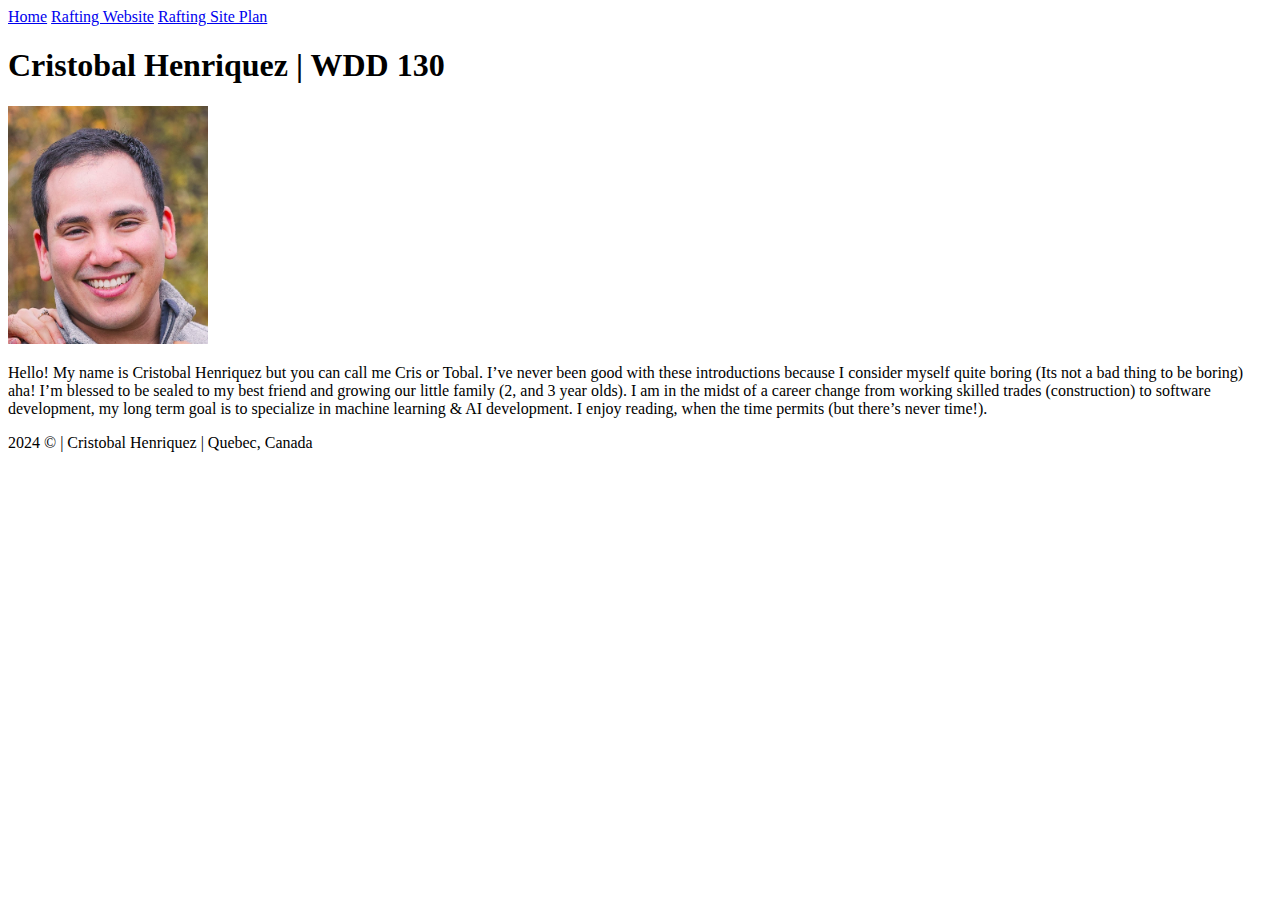
==== index.html @ 83de7eac "edit in the intro" ====
<!DOCTYPE html> 
<html lang="en-US">
    <head>
        <meta charset="utf-8">
         <meta name="viewport" content="width=device-width">
        <title>Cristobal Henriquez | WDD 130</title> 

    </head>
    <body>
        <header> 
            <nav>
                <a href="#">Home</a>
                <a href="wwr/">Rafting Website</a>
                <a href="wwr/site-plan-rafting.html">Rafting Site Plan</a>
            </nav>
        </header>
        <main> 
            <h1>Cristobal Henriquez | WDD 130</h1>
            <img src="images/profile-photo.png" width="200" alt="Cristobal Henriquez">
            <p>Hello! My name is Cristobal Henriquez but you can call me Cris or Tobal. I’ve never been good with these introductions because I consider myself quite boring (Its not a bad thing to be boring) aha! I’m blessed to be sealed to my best friend and growing our little family (2, and 3 year olds). I am in the midst of a career change from working skilled trades (construction) to software development, my long term goal is to specialize in machine learning & AI development. I enjoy reading, when the time permits (but there’s never time!). </p>
        </main>
        <footer> 
            <p> 2024 &#169; | Cristobal Henriquez | Quebec, Canada </p>
        </footer>
    </body>

</html>
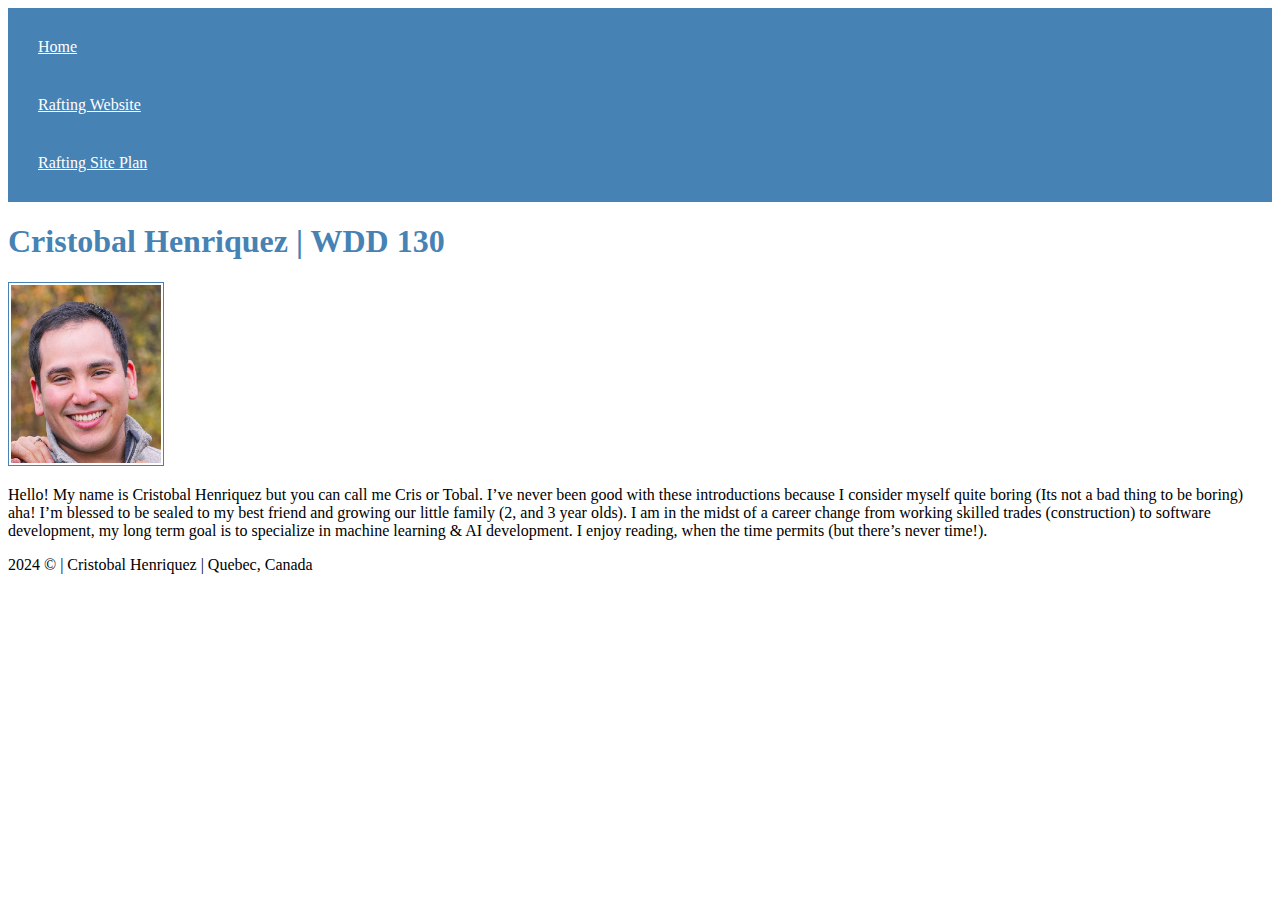
==== commit c88d113b: "Created a html and css file to test out css box model" ====
--- a/index.html
+++ b/index.html
@@ -4,7 +4,7 @@
         <meta charset="utf-8">
          <meta name="viewport" content="width=device-width">
         <title>Cristobal Henriquez | WDD 130</title> 
-
+        <link rel="stylesheet" href="styles/styles.css">
     </head>
     <body>
         <header> 
--- a/styles/styles.css
+++ b/styles/styles.css
@@ -0,0 +1,26 @@
+nav {
+    background-color: steelblue;
+    padding: 10px;
+}
+
+nav a {
+    color: white;
+    display: block;
+    padding: 20px;
+}
+
+h1 {
+ Color:steelblue;
+}
+
+img {
+    width: 150px;
+    height: auto;
+    border: 1px solid steelblue;
+    padding: 2px;
+    box-shadow: 0 0 30 px;
+}
+
+p {
+    padding: 10 pc;
+}
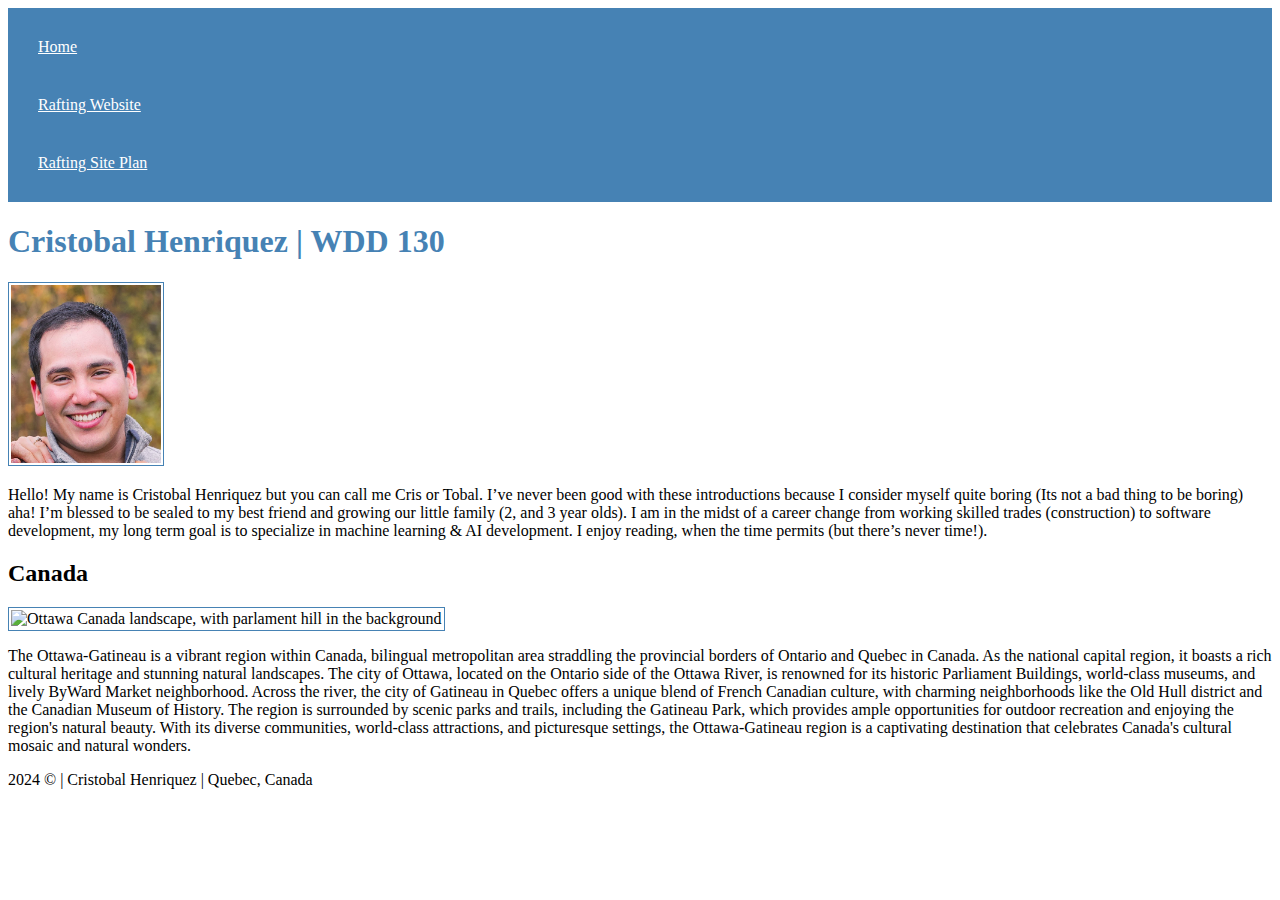
==== commit c50b78a3: "deleted template" ====
--- a/index.html
+++ b/index.html
@@ -2,7 +2,9 @@
 <html lang="en-US">
     <head>
         <meta charset="utf-8">
-         <meta name="viewport" content="width=device-width">
+        <meta name="viewport" content="width=device-width">
+        <meta name="description" content="Welcome to the portfolio website of Cristobal Henriquez, a passionate developer on a journey from skilled construction trades to software engineering and machine learning. Explore his projects showcasing his learning journey in full-stack web development, AI/ML applications, and a dedication to continuous learning. Get insights into his career transition and commitment to leveraging technology for positive impact.">
+        <meta name="author" content="Cristobal Henriquez">
         <title>Cristobal Henriquez | WDD 130</title> 
         <link rel="stylesheet" href="styles/styles.css">
     </head>
@@ -19,6 +21,11 @@
             <img src="images/profile-photo.png" width="200" alt="Cristobal Henriquez">
             <p>Hello! My name is Cristobal Henriquez but you can call me Cris or Tobal. I’ve never been good with these introductions because I consider myself quite boring (Its not a bad thing to be boring) aha! I’m blessed to be sealed to my best friend and growing our little family (2, and 3 year olds). I am in the midst of a career change from working skilled trades (construction) to software development, my long term goal is to specialize in machine learning & AI development. I enjoy reading, when the time permits (but there’s never time!). </p>
         </main>
+        <aside>
+            <h2>Canada</h2>
+            <img src="images/ottawa-canada.png" alt="Ottawa Canada landscape, with parlament hill in the background">
+            <p>The Ottawa-Gatineau is a vibrant region within Canada, bilingual metropolitan area straddling the provincial borders of Ontario and Quebec in Canada. As the national capital region, it boasts a rich cultural heritage and stunning natural landscapes. The city of Ottawa, located on the Ontario side of the Ottawa River, is renowned for its historic Parliament Buildings, world-class museums, and lively ByWard Market neighborhood. Across the river, the city of Gatineau in Quebec offers a unique blend of French Canadian culture, with charming neighborhoods like the Old Hull district and the Canadian Museum of History. The region is surrounded by scenic parks and trails, including the Gatineau Park, which provides ample opportunities for outdoor recreation and enjoying the region's natural beauty. With its diverse communities, world-class attractions, and picturesque settings, the Ottawa-Gatineau region is a captivating destination that celebrates Canada's cultural mosaic and natural wonders.</p>
+        </aside>
         <footer> 
             <p> 2024 &#169; | Cristobal Henriquez | Quebec, Canada </p>
         </footer>
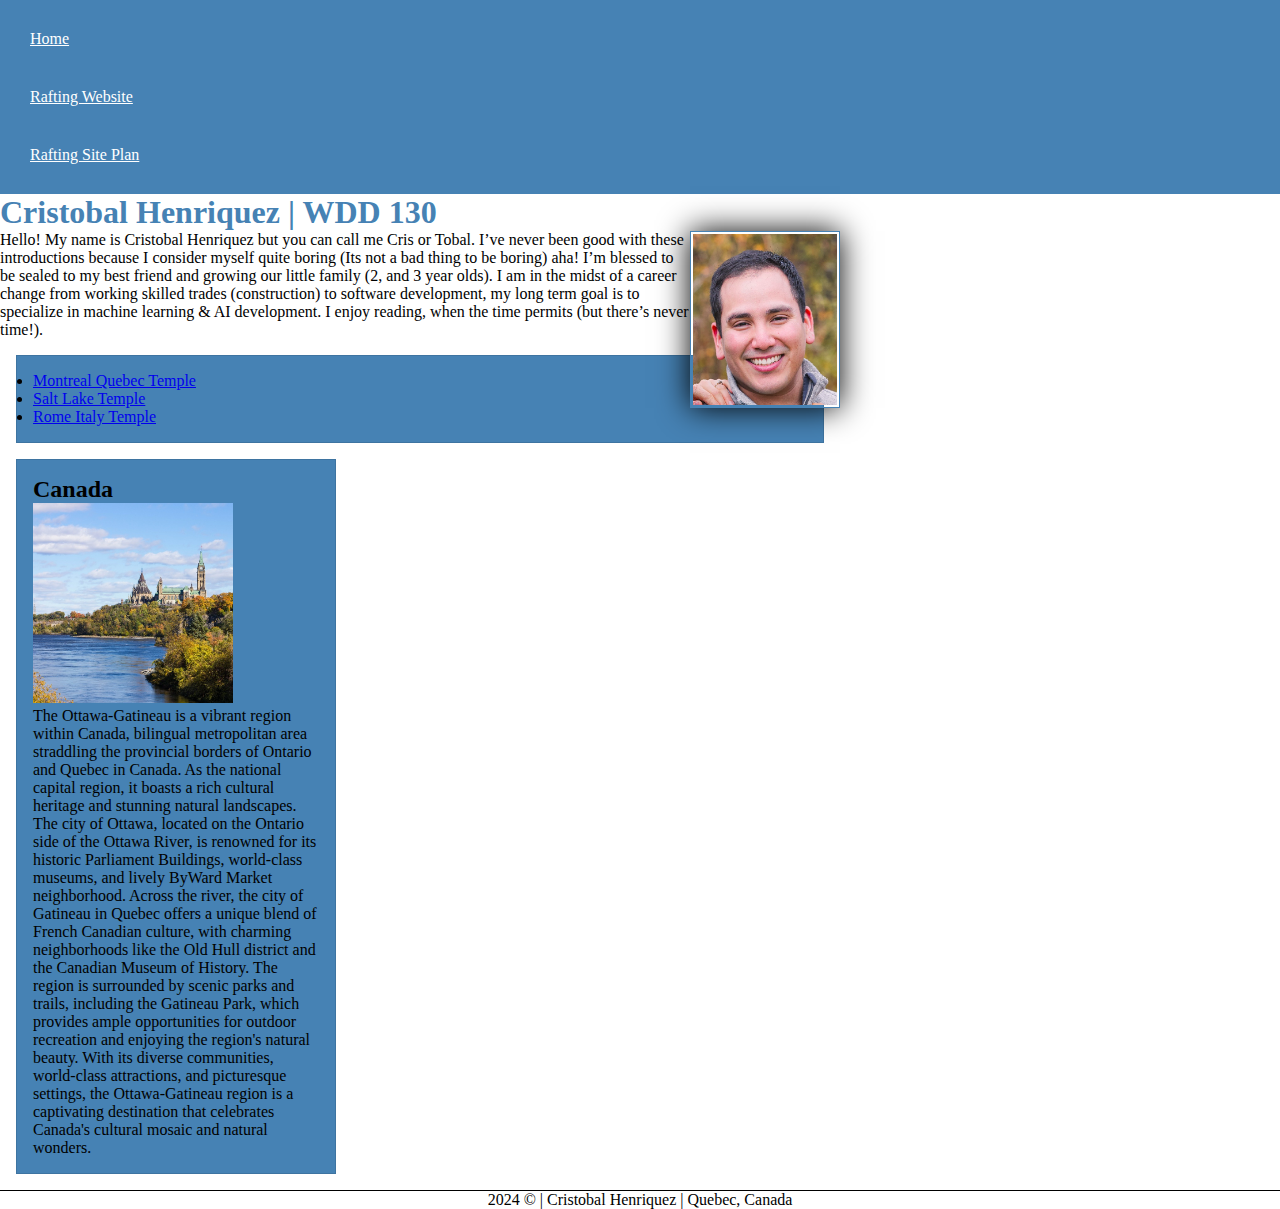
==== commit 3c6989fb: "Changed colors" ====
--- a/index.html
+++ b/index.html
@@ -20,8 +20,19 @@
             <h1>Cristobal Henriquez | WDD 130</h1>
             <img src="images/profile-photo.png" width="200" alt="Cristobal Henriquez">
             <p>Hello! My name is Cristobal Henriquez but you can call me Cris or Tobal. I’ve never been good with these introductions because I consider myself quite boring (Its not a bad thing to be boring) aha! I’m blessed to be sealed to my best friend and growing our little family (2, and 3 year olds). I am in the midst of a career change from working skilled trades (construction) to software development, my long term goal is to specialize in machine learning & AI development. I enjoy reading, when the time permits (but there’s never time!). </p>
+            <ul class="box">
+                <li>   
+                    <a href="https://www.churchofjesuschrist.org/temples/details/montreal-quebec-temple?lang=eng">Montreal Quebec Temple</a>
+                </li>
+                <li>
+                    <a href="https://www.churchofjesuschrist.org/temples/details/salt-lake-temple?lang=eng">Salt Lake Temple</a>
+                </li>
+                <li>
+                    <a href="https://www.churchofjesuschrist.org/temples/details/rome-italy-temple?lang=eng">Rome Italy Temple</a>
+                </li>
+            </ul>
         </main>
-        <aside>
+        <aside class="box">
             <h2>Canada</h2>
             <img src="images/ottawa-canada.png" alt="Ottawa Canada landscape, with parlament hill in the background">
             <p>The Ottawa-Gatineau is a vibrant region within Canada, bilingual metropolitan area straddling the provincial borders of Ontario and Quebec in Canada. As the national capital region, it boasts a rich cultural heritage and stunning natural landscapes. The city of Ottawa, located on the Ontario side of the Ottawa River, is renowned for its historic Parliament Buildings, world-class museums, and lively ByWard Market neighborhood. Across the river, the city of Gatineau in Quebec offers a unique blend of French Canadian culture, with charming neighborhoods like the Old Hull district and the Canadian Museum of History. The region is surrounded by scenic parks and trails, including the Gatineau Park, which provides ample opportunities for outdoor recreation and enjoying the region's natural beauty. With its diverse communities, world-class attractions, and picturesque settings, the Ottawa-Gatineau region is a captivating destination that celebrates Canada's cultural mosaic and natural wonders.</p>
@@ -30,5 +41,5 @@
             <p> 2024 &#169; | Cristobal Henriquez | Quebec, Canada </p>
         </footer>
     </body>
-
+<!--  Mar 13, 2024 -->
 </html>--- a/styles/styles.css
+++ b/styles/styles.css
@@ -1,3 +1,9 @@
+* {
+    margin:  0;
+    padding: 0;
+    box-sizing: border-box;
+}
+
 nav {
     background-color: steelblue;
     padding: 10px;
@@ -10,17 +16,52 @@
 }
 
 h1 {
- Color:steelblue;
+ Color:#4682b4;
 }
 
-img {
+main img {
     width: 150px;
     height: auto;
-    border: 1px solid steelblue;
+    border: 1px solid #4682b4;
     padding: 2px;
-    box-shadow: 0 0 30 px;
+    box-shadow: 0 0 30px;
+    float: right;
 }
 
-p {
-    padding: 10 pc;
+p { padding: 0; }
+
+main {
+    max-width: 840px;
 }
+
+aside {
+    width:20rem;
+    margin: 1rem;
+    border: 1px solid rgba(0,0,0,0.2);
+    padding: 1rem;
+    background-color: rgb(205, 230, 245,0.4) ;
+    color: #333;
+    text-align: left;
+}
+
+aside img {
+    width: 200px;
+    height: auto; 
+}
+
+
+
+footer {
+    margin-top: 15px;
+    border-top: 1px solid #000;
+    text-align: center;
+}
+
+/* Class Selectors */
+.box {
+    margin: 1rem;
+    border: 1px solid rgba(0, 0, 0, .1);
+    padding: 1rem;
+    background-color: #4682b4;
+    color: black;
+}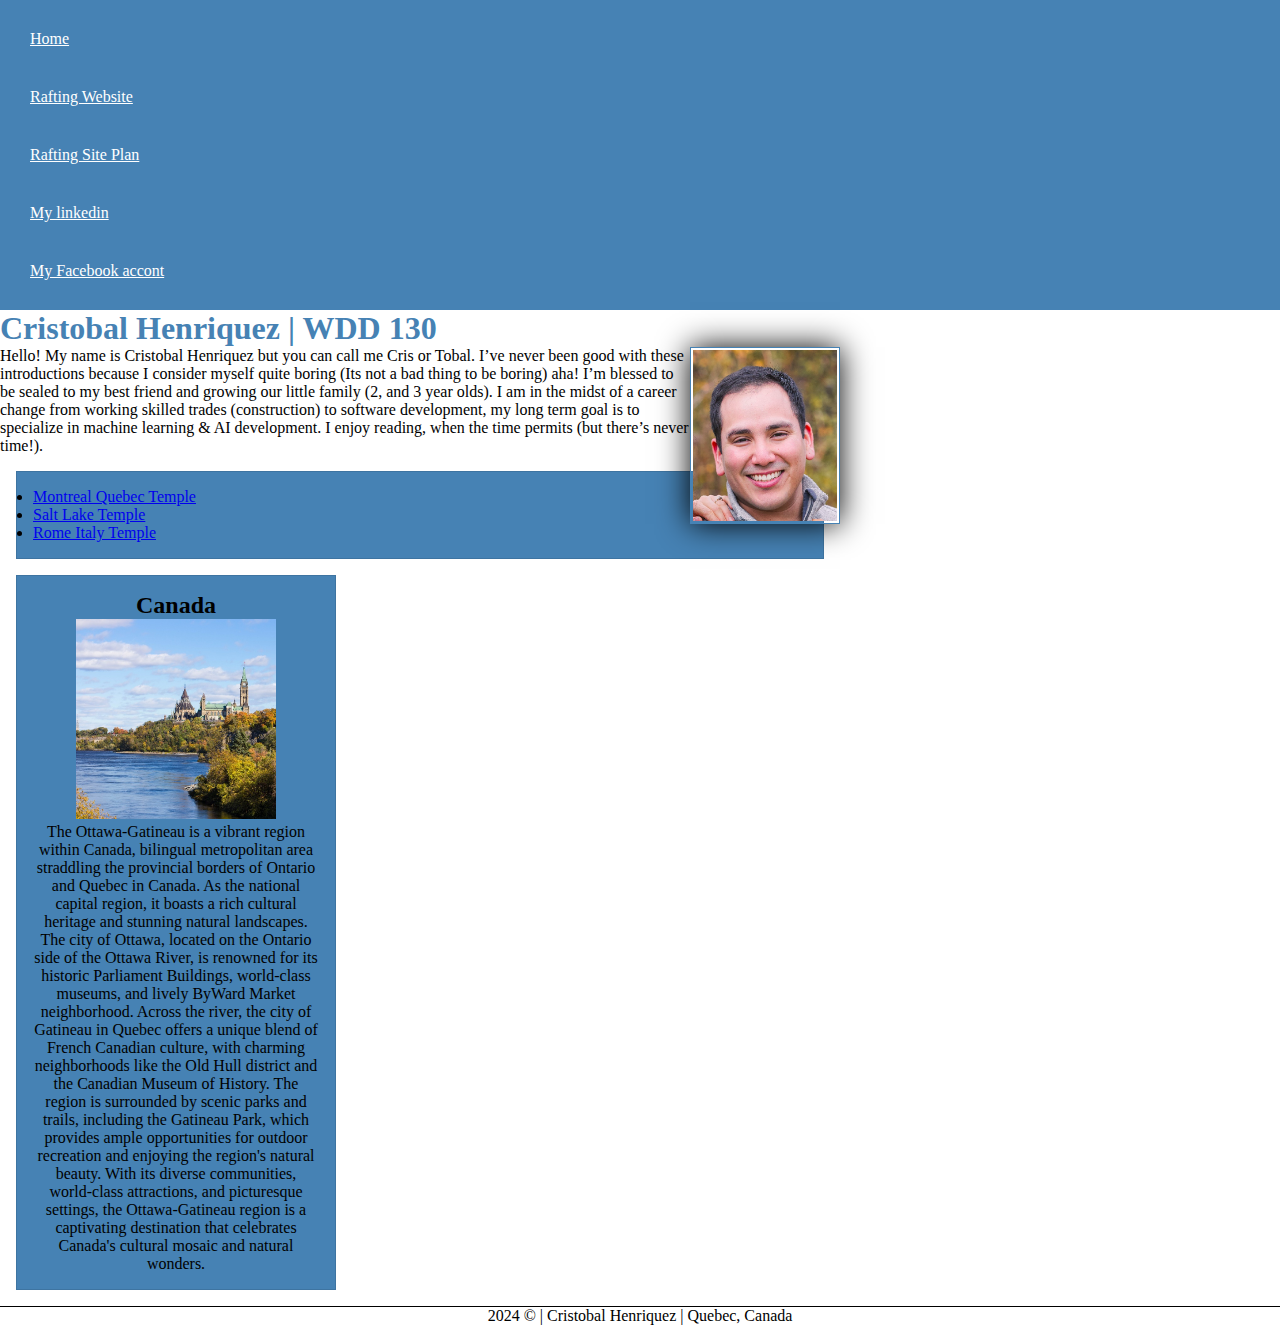
==== commit 191cb3ef: "added facebook and linkedin accounrs to my Nav, Chaneged some SQL" ====
--- a/index.html
+++ b/index.html
@@ -14,6 +14,8 @@
                 <a href="#">Home</a>
                 <a href="wwr/">Rafting Website</a>
                 <a href="wwr/site-plan-rafting.html">Rafting Site Plan</a>
+                <a href="https://ca.linkedin.com/in/cris-henriquez/">My linkedin</a>
+                <a href="https://www.facebook.com/">My Facebook accont</a>
             </nav>
         </header>
         <main> 
--- a/styles/styles.css
+++ b/styles/styles.css
@@ -41,7 +41,7 @@
     padding: 1rem;
     background-color: rgb(205, 230, 245,0.4) ;
     color: #333;
-    text-align: left;
+    text-align: center;
 }
 
 aside img {
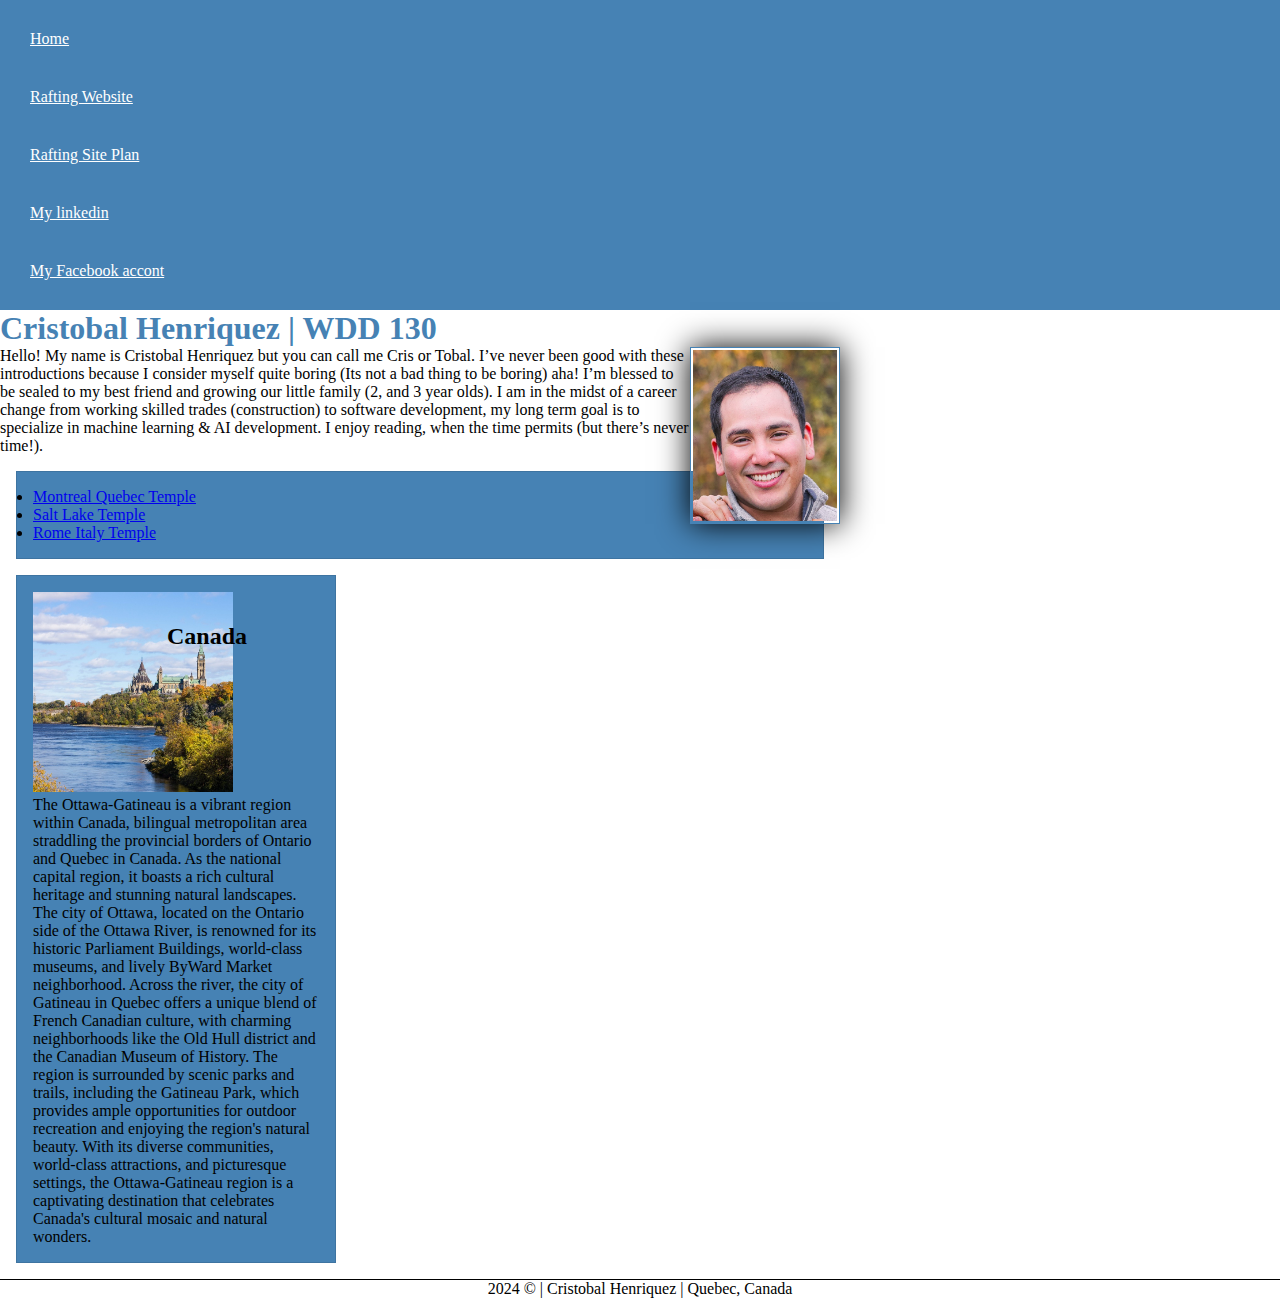
==== commit 453f0d5f: "10. Added font styling 24. added gird class" ====
--- a/index.html
+++ b/index.html
@@ -7,6 +7,9 @@
         <meta name="author" content="Cristobal Henriquez">
         <title>Cristobal Henriquez | WDD 130</title> 
         <link rel="stylesheet" href="styles/styles.css">
+        <link rel="preconnect" href="https://fonts.googleapis.com">
+        <link rel="preconnect" href="https://fonts.gstatic.com" crossorigin>
+        <link href="https://fonts.googleapis.com/css2?family=Roboto&display=swap" rel="stylesheet">
     </head>
     <body>
         <header> 
@@ -17,28 +20,30 @@
                 <a href="https://ca.linkedin.com/in/cris-henriquez/">My linkedin</a>
                 <a href="https://www.facebook.com/">My Facebook accont</a>
             </nav>
-        </header>
-        <main> 
-            <h1>Cristobal Henriquez | WDD 130</h1>
-            <img src="images/profile-photo.png" width="200" alt="Cristobal Henriquez">
-            <p>Hello! My name is Cristobal Henriquez but you can call me Cris or Tobal. I’ve never been good with these introductions because I consider myself quite boring (Its not a bad thing to be boring) aha! I’m blessed to be sealed to my best friend and growing our little family (2, and 3 year olds). I am in the midst of a career change from working skilled trades (construction) to software development, my long term goal is to specialize in machine learning & AI development. I enjoy reading, when the time permits (but there’s never time!). </p>
-            <ul class="box">
-                <li>   
-                    <a href="https://www.churchofjesuschrist.org/temples/details/montreal-quebec-temple?lang=eng">Montreal Quebec Temple</a>
-                </li>
-                <li>
-                    <a href="https://www.churchofjesuschrist.org/temples/details/salt-lake-temple?lang=eng">Salt Lake Temple</a>
-                </li>
-                <li>
-                    <a href="https://www.churchofjesuschrist.org/temples/details/rome-italy-temple?lang=eng">Rome Italy Temple</a>
-                </li>
-            </ul>
-        </main>
-        <aside class="box">
-            <h2>Canada</h2>
-            <img src="images/ottawa-canada.png" alt="Ottawa Canada landscape, with parlament hill in the background">
-            <p>The Ottawa-Gatineau is a vibrant region within Canada, bilingual metropolitan area straddling the provincial borders of Ontario and Quebec in Canada. As the national capital region, it boasts a rich cultural heritage and stunning natural landscapes. The city of Ottawa, located on the Ontario side of the Ottawa River, is renowned for its historic Parliament Buildings, world-class museums, and lively ByWard Market neighborhood. Across the river, the city of Gatineau in Quebec offers a unique blend of French Canadian culture, with charming neighborhoods like the Old Hull district and the Canadian Museum of History. The region is surrounded by scenic parks and trails, including the Gatineau Park, which provides ample opportunities for outdoor recreation and enjoying the region's natural beauty. With its diverse communities, world-class attractions, and picturesque settings, the Ottawa-Gatineau region is a captivating destination that celebrates Canada's cultural mosaic and natural wonders.</p>
-        </aside>
+        </header>    
+        <div class="grid">
+            <main> 
+                <h1>Cristobal Henriquez | WDD 130</h1>
+                <img src="images/profile-photo.png" width="200" alt="Cristobal Henriquez">
+                <p>Hello! My name is Cristobal Henriquez but you can call me Cris or Tobal. I’ve never been good with these introductions because I consider myself quite boring (Its not a bad thing to be boring) aha! I’m blessed to be sealed to my best friend and growing our little family (2, and 3 year olds). I am in the midst of a career change from working skilled trades (construction) to software development, my long term goal is to specialize in machine learning & AI development. I enjoy reading, when the time permits (but there’s never time!). </p>
+                <ul class="box indent">
+                    <li>   
+                        <a href="https://www.churchofjesuschrist.org/temples/details/montreal-quebec-temple?lang=eng">Montreal Quebec Temple</a>
+                    </li>
+                    <li>
+                        <a href="https://www.churchofjesuschrist.org/temples/details/salt-lake-temple?lang=eng">Salt Lake Temple</a>
+                    </li>
+                    <li>
+                        <a href="https://www.churchofjesuschrist.org/temples/details/rome-italy-temple?lang=eng">Rome Italy Temple</a>
+                    </li>
+                </ul>
+            </main>
+            <aside class="box">
+                <h2>Canada</h2>
+                <img src="images/ottawa-canada.png" alt="Ottawa Canada landscape, with parlament hill in the background">
+                <p>The Ottawa-Gatineau is a vibrant region within Canada, bilingual metropolitan area straddling the provincial borders of Ontario and Quebec in Canada. As the national capital region, it boasts a rich cultural heritage and stunning natural landscapes. The city of Ottawa, located on the Ontario side of the Ottawa River, is renowned for its historic Parliament Buildings, world-class museums, and lively ByWard Market neighborhood. Across the river, the city of Gatineau in Quebec offers a unique blend of French Canadian culture, with charming neighborhoods like the Old Hull district and the Canadian Museum of History. The region is surrounded by scenic parks and trails, including the Gatineau Park, which provides ample opportunities for outdoor recreation and enjoying the region's natural beauty. With its diverse communities, world-class attractions, and picturesque settings, the Ottawa-Gatineau region is a captivating destination that celebrates Canada's cultural mosaic and natural wonders.</p>
+            </aside>
+        </div>
         <footer> 
             <p> 2024 &#169; | Cristobal Henriquez | Quebec, Canada </p>
         </footer>
--- a/styles/styles.css
+++ b/styles/styles.css
@@ -41,7 +41,8 @@
     padding: 1rem;
     background-color: rgb(205, 230, 245,0.4) ;
     color: #333;
-    text-align: center;
+    text-align: left;
+    position: relative;
 }
 
 aside img {
@@ -49,7 +50,11 @@
     height: auto; 
 }
 
-
+aside h2 {
+    position: absolute;
+    top: 47px;
+    left: 150px;
+}
 
 footer {
     margin-top: 15px;
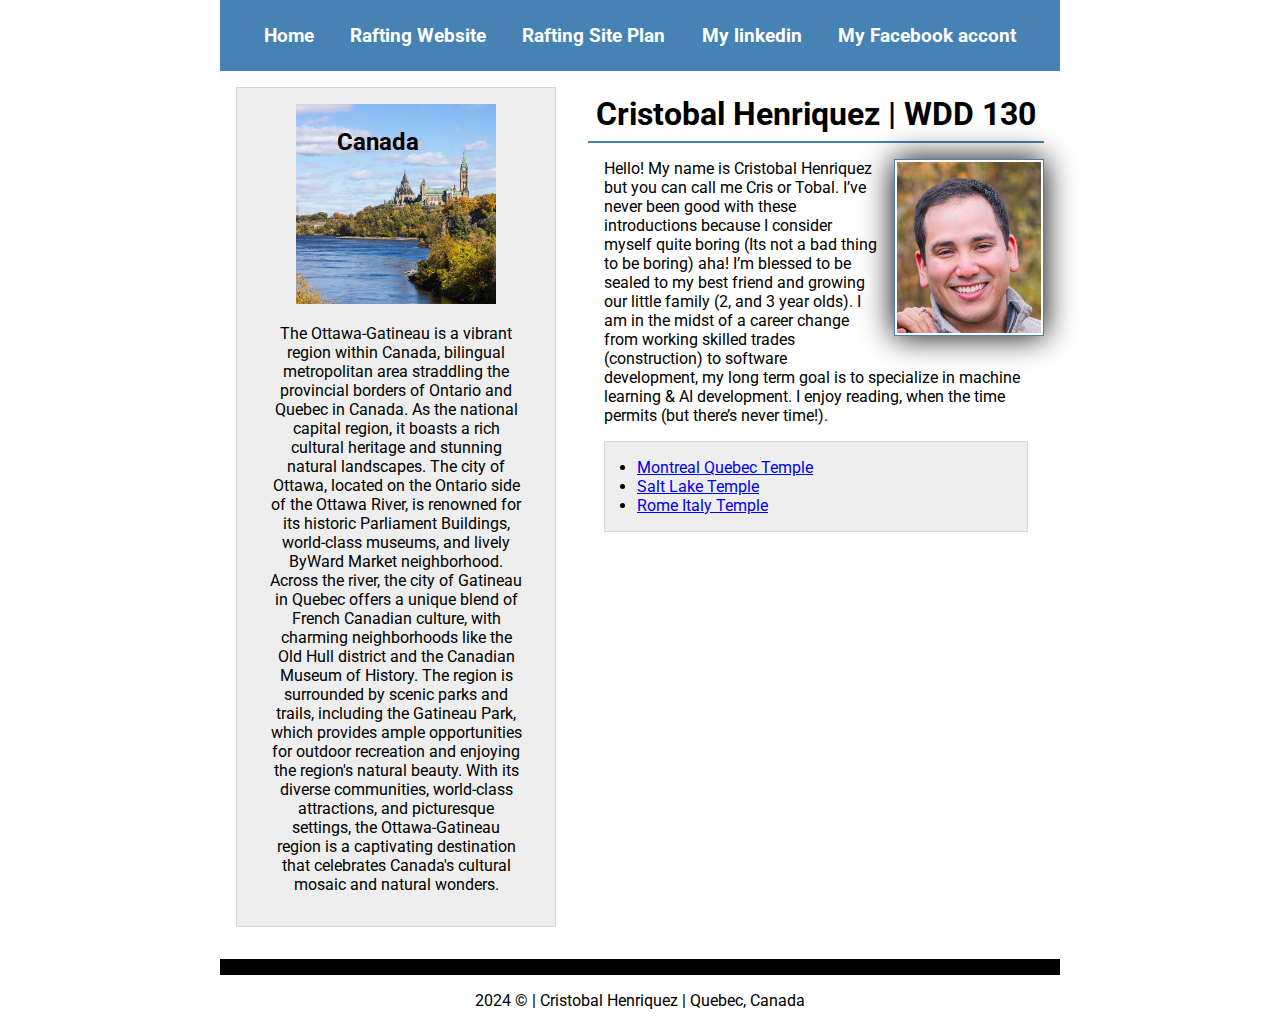
==== commit 2120f1f0: "grid change" ====
--- a/index.html
+++ b/index.html
@@ -12,7 +12,7 @@
         <link href="https://fonts.googleapis.com/css2?family=Roboto&display=swap" rel="stylesheet">
     </head>
     <body>
-        <header> 
+        <header class="grid"> 
             <nav>
                 <a href="#">Home</a>
                 <a href="wwr/">Rafting Website</a>
--- a/styles/styles.css
+++ b/styles/styles.css
@@ -4,19 +4,38 @@
     box-sizing: border-box;
 }
 
+body {
+    font-size: 16px;
+    font-family: roboto, arial, sans-serif;
+}
+
+header, .grid, footer {
+    max-width: 840px;
+    margin:  0 auto;
+}
+
 nav {
     background-color: steelblue;
-    padding: 10px;
+    padding: 1rem;
+    display: flex;
+    align-items: center;
+    justify-content: space-evenly;
 }
 
 nav a {
+    display: block;
+    padding: 0.5rem;
+    text-decoration: none;
+    font-size: 1.2rem;
+    font-weight: 700;
     color: white;
-    display: block;
-    padding: 20px;
+
 }
 
 h1 {
- Color:#4682b4;
+border-bottom: 2px solid #4682b4;
+padding: .5rem;
+margin-bottom: 1rem;
 }
 
 main img {
@@ -26,22 +45,22 @@
     padding: 2px;
     box-shadow: 0 0 30px;
     float: right;
+    margin: 0 0 1rem 1rem;
 }
 
-p { padding: 0; }
+p {
+    margin: 1rem;
+}
 
-main {
-    max-width: 840px;
+aside h2 {
+    position: absolute;
+    top: 40px;
+    left: 100px;
 }
 
 aside {
     width:20rem;
-    margin: 1rem;
-    border: 1px solid rgba(0,0,0,0.2);
-    padding: 1rem;
-    background-color: rgb(205, 230, 245,0.4) ;
-    color: #333;
-    text-align: left;
+    text-align: center;
     position: relative;
 }
 
@@ -50,15 +69,9 @@
     height: auto; 
 }
 
-aside h2 {
-    position: absolute;
-    top: 47px;
-    left: 150px;
-}
-
 footer {
-    margin-top: 15px;
-    border-top: 1px solid #000;
+    margin-top: 1em;
+    border-top: 1em solid #000;
     text-align: center;
 }
 
@@ -67,6 +80,28 @@
     margin: 1rem;
     border: 1px solid rgba(0, 0, 0, .1);
     padding: 1rem;
-    background-color: #4682b4;
+    background-color: #eee;
     color: black;
+}
+
+.grid {
+    display: grid;
+    align-items: flex-start;
+
+}
+
+main {
+    margin: 1rem;
+    grid-column:  2;
+}
+
+aside {
+    width: 20rem;
+    position: relative;
+    grid-column: 1;
+    grid-row: 1;
+}
+
+.indent {
+    padding-left: 2rem;
 }